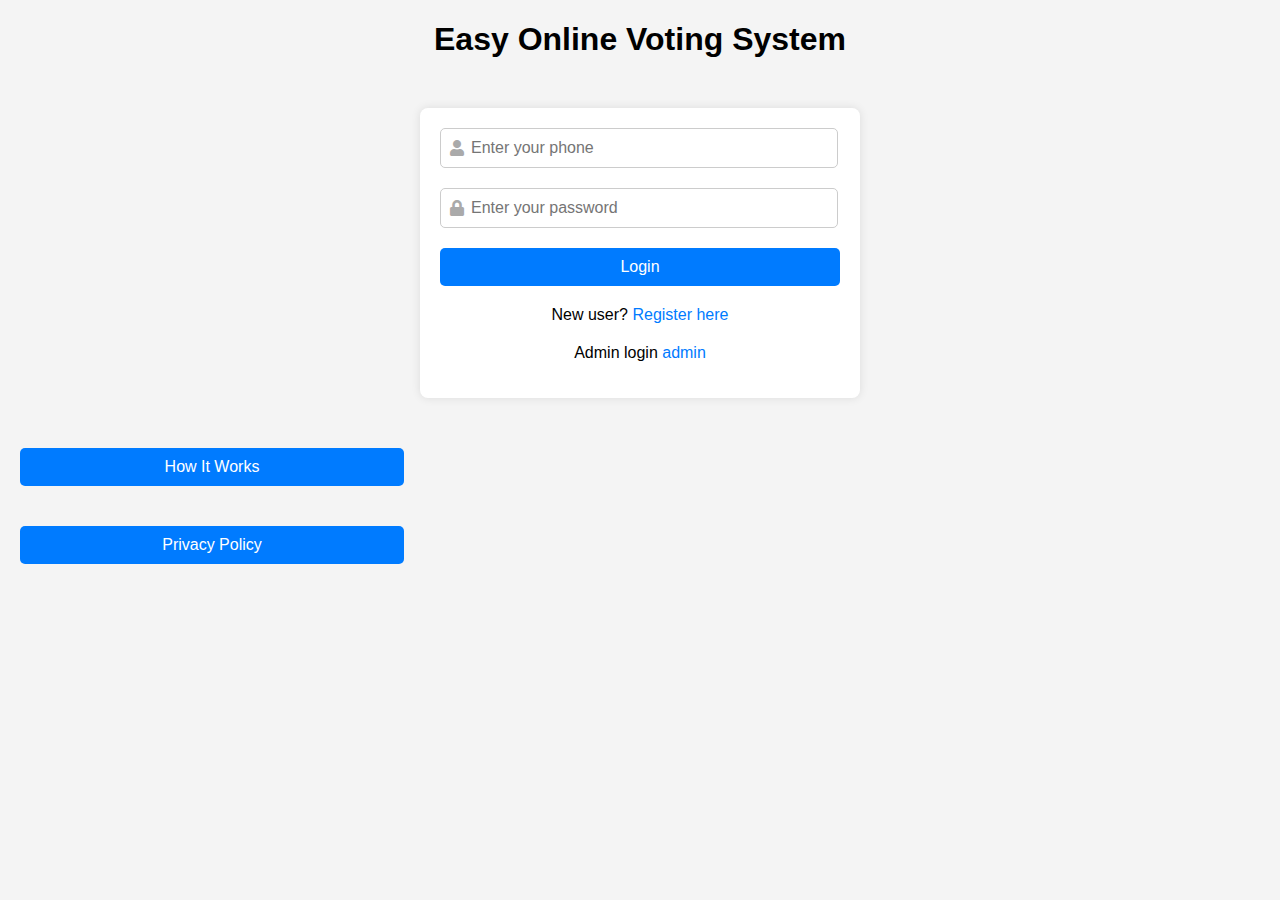
==== index.html @ 64ef143b "file added to repo" ====
<!DOCTYPE html>
<html lang="en">
<head>
    <meta charset="UTF-8">
    <meta name="viewport" content="width=device-width, initial-scale=1.0">
    <title>Online Voting System</title>
    <!-- <link rel="stylesheet" href="./css/style.css"> -->
    <!-- Add Font Awesome for user icon -->
    <link rel="stylesheet" href="https://cdnjs.cloudflare.com/ajax/libs/font-awesome/5.15.4/css/all.min.css">
    <style>
        body {
    font-family: Arial, sans-serif;
    background-color: #f4f4f4;
    margin: 0;
    padding: 0;
}

h1 {
    text-align: center;
}

.login-container {
    max-width: 400px;
    margin: 50px auto;
    background-color: #fff;
    padding: 20px;
    border-radius: 8px;
    box-shadow: 0 0 10px rgba(0, 0, 0, 0.1);
}

.input-group {
    position: relative;
    margin-bottom: 20px;
}

.input-group i {
    position: absolute;
    left: 10px;
    top: 50%;
    transform: translateY(-50%);
    color: #aaa;
}

.inp {
    padding: 10px 30px;
    width: 84%;
    border: 1px solid #ccc;
    border-radius: 5px;
    font-size: 16px;
}

select {
    padding: 10px 30px;
    width: 100%;
    border: 1px solid #ccc;
    border-radius: 5px;
    font-size: 16px;
}

button {
    background-color: #007bff;
    color: #fff;
    border: none;
    padding: 10px 20px;
    border-radius: 5px;
    cursor: pointer;
    font-size: 16px;
    width: 100%;
}

button:hover {
    background-color: #0056b3;
}

p {
    margin-top: 20px;
    text-align: center;
}

a {
    color: #007bff;
    text-decoration: none;
}

a:hover {
    text-decoration: underline;
}

    </style>
</head>
<body>
    <h1>Easy Online Voting System</h1>
    <div class="login-container">
        <form action="api/login.php" method="post">
            <div class="input-group">
                <i class="fas fa-user"></i>
                <input class="inp" name="mobile" type="number" placeholder="Enter your phone">
            </div>
            <div class="input-group">
                <i class="fas fa-lock"></i>
                <input class="inp" name="password" type="password" placeholder="Enter your password">
            </div>
            
            <button type="submit">Login</button>
        </form>
        <p>New user? <a href="./routes/register.html">Register here</a></p>
        <p>Admin login <a href="./routes/admin.html">admin</a></p>
    </div>
    <div style="width: 30%; margin: 20px;justify-content: center;align-items: center;">
        <button onclick="showHowItWorks()" >How It Works</button>
        <div id="howItWorksContent" style="display: none;">
            <h2>How the Voting System Works</h2>
            <p>Our online voting system allows registered users to cast their votes securely from any location with internet access. Upon logging in, voters can select their preferred candidates or options, and their votes are recorded anonymously in our database.</p>
        </div>
    </div>

    <!-- Privacy Policy Button -->
    <div>
        <button onclick="showPrivacyPolicy()" style="width: 30%; margin: 20px; justify-content: center;align-items: center;">Privacy Policy</button>
        <div id="privacyPolicyContent" style="display: none;">
            <h2>Privacy Policy</h2>
            <p>Protecting your privacy is our top priority. We ensure that all personal information provided during the registration and voting process is securely stored and used only for the purpose of facilitating fair and transparent elections. We do not share any voter data with third parties.</p>
        </div>
    </div>

    <script>
        function showHowItWorks() {
            var x = document.getElementById("howItWorksContent");
            if (x.style.display === "none") {
                x.style.display = "block";
            } else {
                x.style.display = "none";
            }
        }

        function showPrivacyPolicy() {
            var x = document.getElementById("privacyPolicyContent");
            if (x.style.display === "none") {
                x.style.display = "block";
            } else {
                x.style.display = "none";
            }
        }
    </script>
</body>
</html>
---- css/style.css ----
body {
    font-family: Arial, sans-serif;
    background-color: #817e7f;
    margin: 0;
    padding: 0;
    display: flex;
    flex-direction: column;
    align-items: center;
    justify-content: center;
    height: 100vh;
    color: white;
}

h1 {
    color: #333;
    text-align: center;
    color: white;

}

form {
    background-color: #fff;
    padding: 20px;
    border-radius: 8px;
    box-shadow: 0 0 10px rgba(0, 0, 0, 0.1);
    width: 300px;
}

.inp {
    width: 100%;
    padding: 10px;
    margin: 8px 0;
    box-sizing: border-box;
}

select {
    width: 100%;
    padding: 10px;
    margin: 8px 0;
    box-sizing: border-box;
}

button {
    background-color: #3498db;
    color: #fff;
    padding: 10px;
    border: none;
    border-radius: 4px;
    cursor: pointer;
    width: 100%;
}

button:hover {
    background-color: #2980b9;
}

p {
    margin-top: 10px;
    text-align: center;
}

a {
    color: #3498db;
    text-decoration: none;
}

a:hover {
    text-decoration: underline;
}
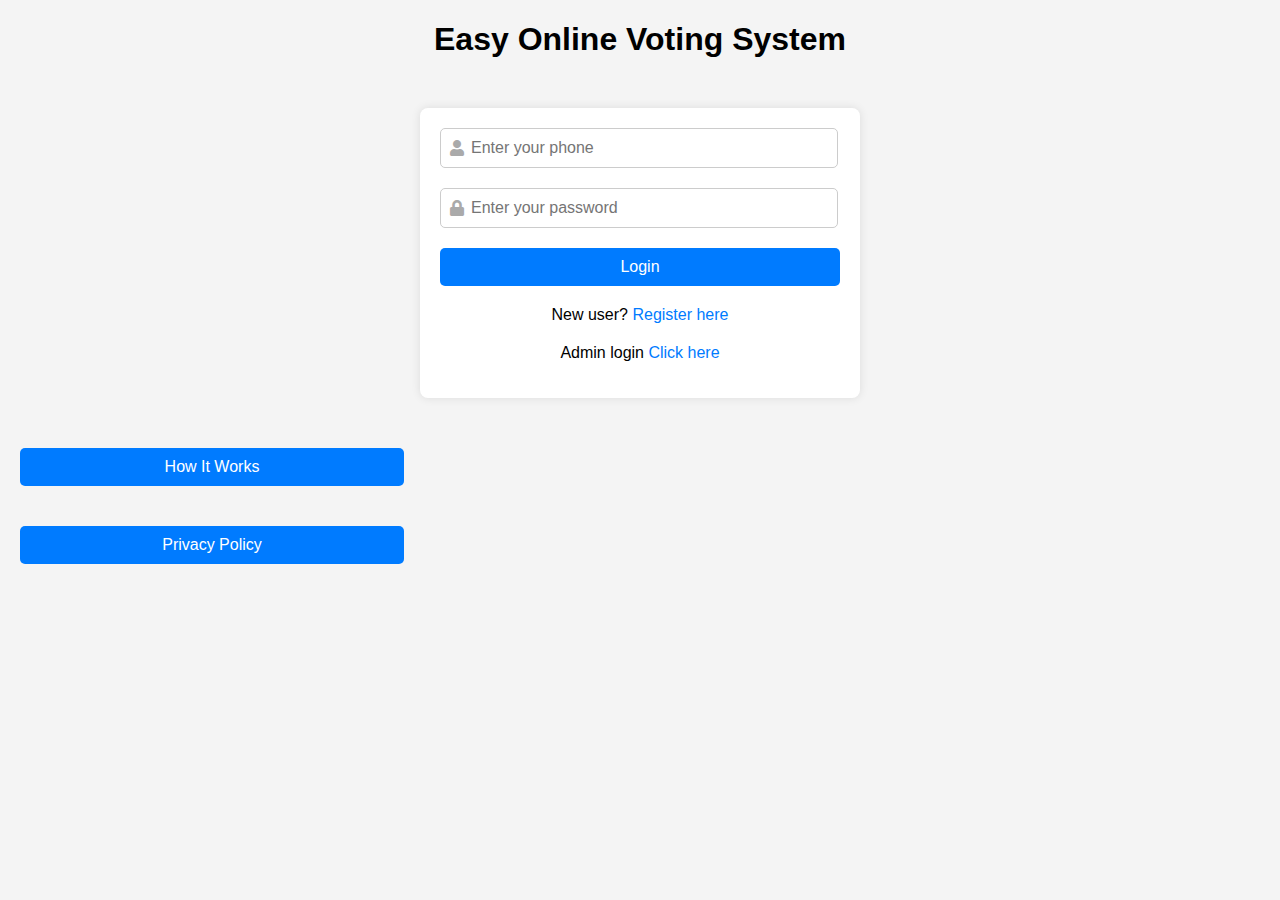
==== commit ec7b9a9b: "feat:little modified" ====
--- a/index.html
+++ b/index.html
@@ -104,7 +104,7 @@
             <button type="submit">Login</button>
         </form>
         <p>New user? <a href="./routes/register.html">Register here</a></p>
-        <p>Admin login <a href="./routes/admin.html">admin</a></p>
+        <p>Admin login <a href="./routes/admin.html">Click here</a></p>
     </div>
     <div style="width: 30%; margin: 20px;justify-content: center;align-items: center;">
         <button onclick="showHowItWorks()" >How It Works</button>
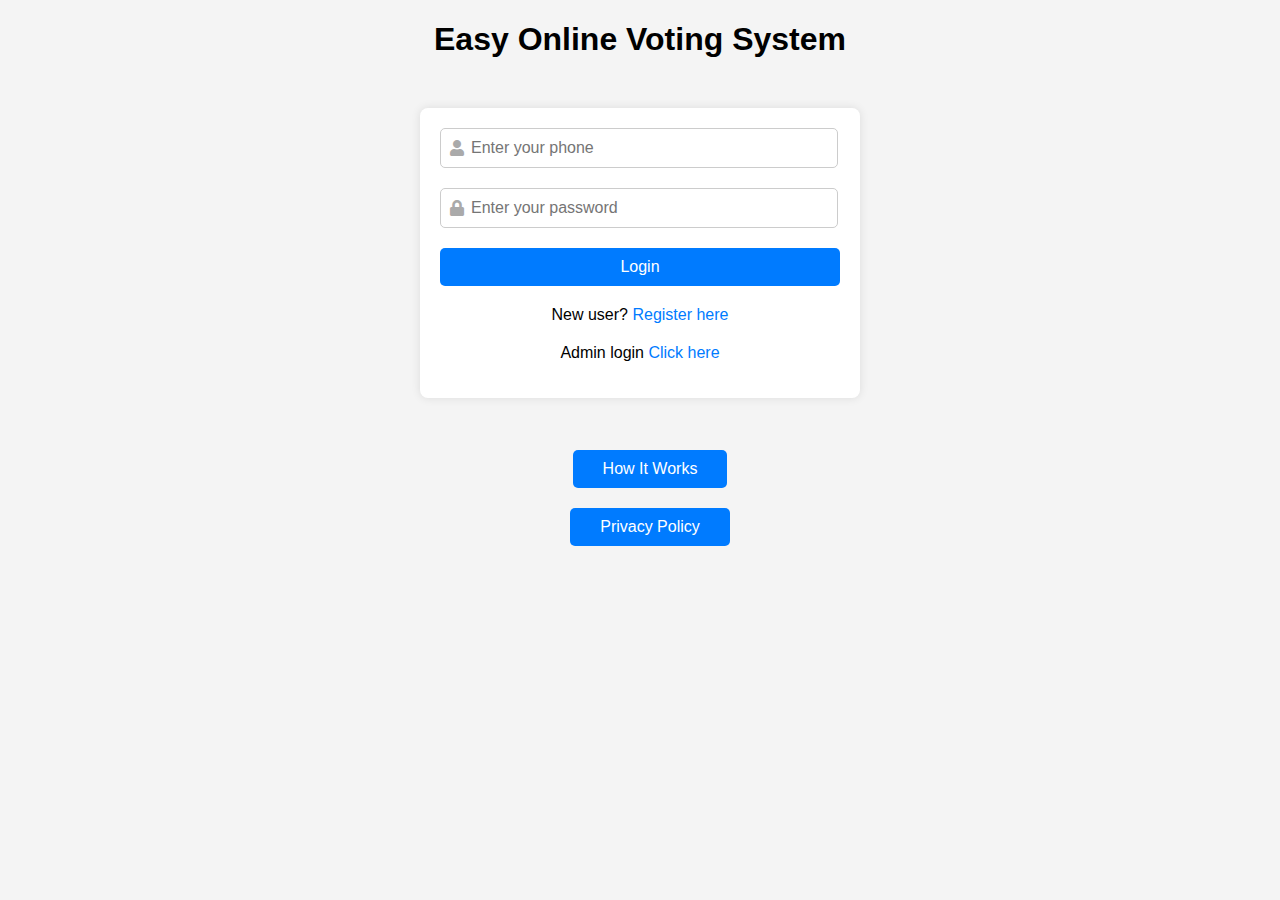
==== commit 3c0d3de6: "feat: Styling" ====
--- a/index.html
+++ b/index.html
@@ -85,6 +85,16 @@
 a:hover {
     text-decoration: underline;
 }
+.info{
+    display: flex;
+    align-items: center;
+    justify-content: center;
+    flex-direction: column;
+    height: 100px;
+}
+.info button{
+    margin: 10px 10px 10px 10px ;
+}
 
     </style>
 </head>
@@ -106,20 +116,22 @@
         <p>New user? <a href="./routes/register.html">Register here</a></p>
         <p>Admin login <a href="./routes/admin.html">Click here</a></p>
     </div>
-    <div style="width: 30%; margin: 20px;justify-content: center;align-items: center;">
-        <button onclick="showHowItWorks()" >How It Works</button>
-        <div id="howItWorksContent" style="display: none;">
-            <h2>How the Voting System Works</h2>
-            <p>Our online voting system allows registered users to cast their votes securely from any location with internet access. Upon logging in, voters can select their preferred candidates or options, and their votes are recorded anonymously in our database.</p>
+    <div class="info">
+        <div >
+            <button onclick="showHowItWorks()" >How It Works</button>
+            <div id="howItWorksContent" style="display: none;">
+                <h2>How the Voting System Works</h2>
+                <p>Our online voting system allows registered users to cast their votes securely from any location with internet access. Upon logging in, voters can select their preferred candidates or options, and their votes are recorded anonymously in our database.</p>
+            </div>
         </div>
-    </div>
-
-    <!-- Privacy Policy Button -->
-    <div>
-        <button onclick="showPrivacyPolicy()" style="width: 30%; margin: 20px; justify-content: center;align-items: center;">Privacy Policy</button>
-        <div id="privacyPolicyContent" style="display: none;">
-            <h2>Privacy Policy</h2>
-            <p>Protecting your privacy is our top priority. We ensure that all personal information provided during the registration and voting process is securely stored and used only for the purpose of facilitating fair and transparent elections. We do not share any voter data with third parties.</p>
+    
+        <!-- Privacy Policy Button -->
+        <div>
+            <button onclick="showPrivacyPolicy()" >Privacy Policy</button>
+            <div id="privacyPolicyContent" style="display: none;">
+                <h2>Privacy Policy</h2>
+                <p>Protecting your privacy is our top priority. We ensure that all personal information provided during the registration and voting process is securely stored and used only for the purpose of facilitating fair and transparent elections. We do not share any voter data with third parties.</p>
+            </div>
         </div>
     </div>
 
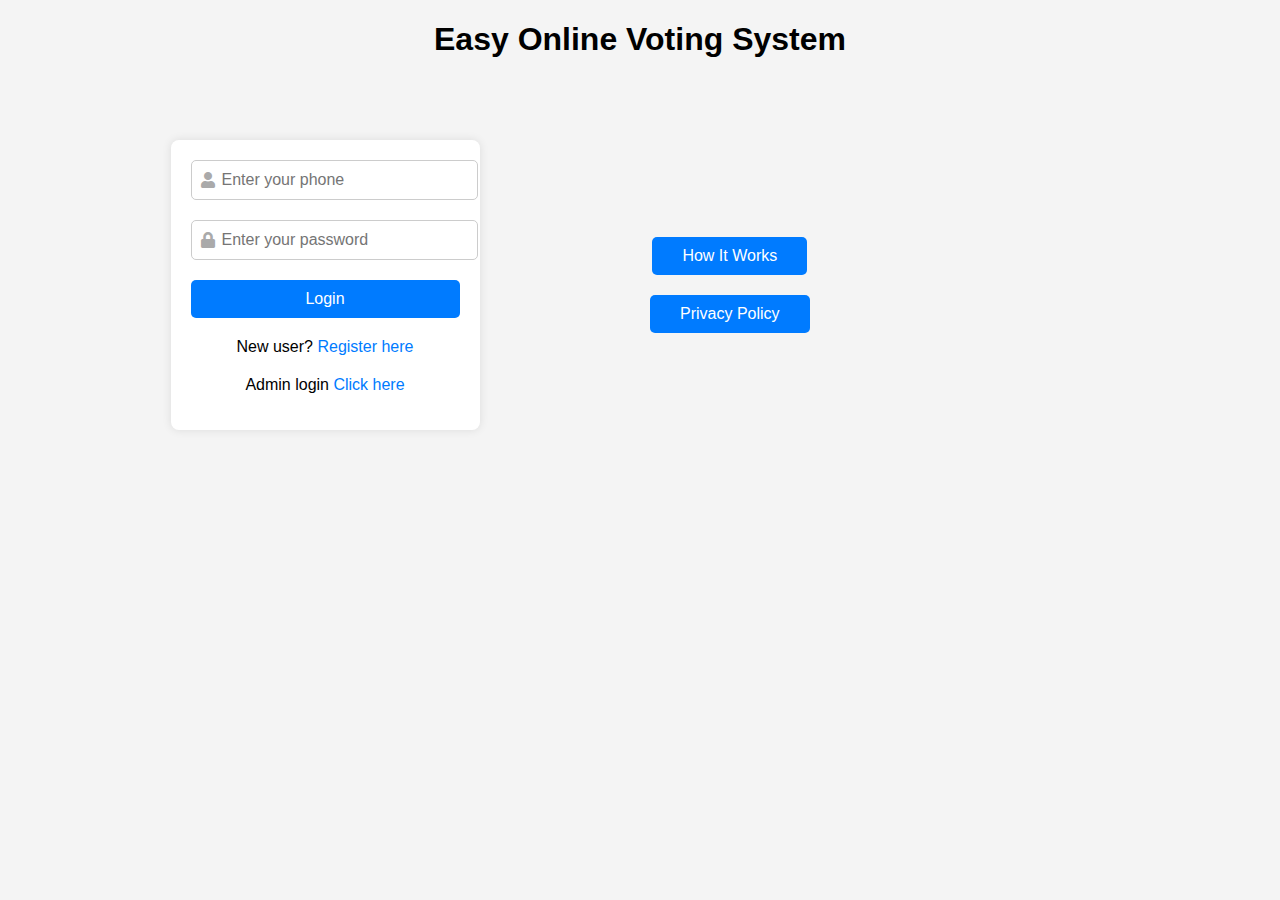
==== commit 747db423: "feat: CSS code added" ====
--- a/index.html
+++ b/index.html
@@ -95,11 +95,55 @@
 .info button{
     margin: 10px 10px 10px 10px ;
 }
+#privacyPolicyContent {
+    display: flex;
+    padding: 20px;
+    background-color: #f9f9f9;
+    border: 1px solid #ccc;
+    border-radius: 5px;
+    margin-top: 0px;
+    width: 400px;
+    margin-top: 10px;
+}
+
+#privacyPolicyContent h2 {
+    font-size: 1.5em;
+    color: #333;
+    margin-bottom: 10px;
+}
+
+#privacyPolicyContent p {
+    font-size: 1em;
+    color: #666;
+    line-height: 1.6;
+}
+#howItWorksContent{
+     display: flex;
+    padding: 20px;
+    background-color: #f9f9f9;
+    border: 1px solid #ccc;
+    border-radius: 5px;
+    margin-top: 0px;
+    width: 400px;
+    margin-top: 10px;
+
+}
+.main{
+    padding: 10px 10px 10px 10px;
+    display: grid;
+    grid-template-columns: 1fr 1fr ;
+    gap: -80px;
+    justify-content: center;
+    align-items: center;
+    justify-items: start;
+}
+
 
     </style>
 </head>
 <body>
     <h1>Easy Online Voting System</h1>
+    <div class="main">
     <div class="login-container">
         <form action="api/login.php" method="post">
             <div class="input-group">
@@ -127,12 +171,13 @@
     
         <!-- Privacy Policy Button -->
         <div>
-            <button onclick="showPrivacyPolicy()" >Privacy Policy</button>
+            <button  onclick="showPrivacyPolicy()" >Privacy Policy</button>
             <div id="privacyPolicyContent" style="display: none;">
                 <h2>Privacy Policy</h2>
                 <p>Protecting your privacy is our top priority. We ensure that all personal information provided during the registration and voting process is securely stored and used only for the purpose of facilitating fair and transparent elections. We do not share any voter data with third parties.</p>
             </div>
         </div>
+    </div>
     </div>
 
     <script>
